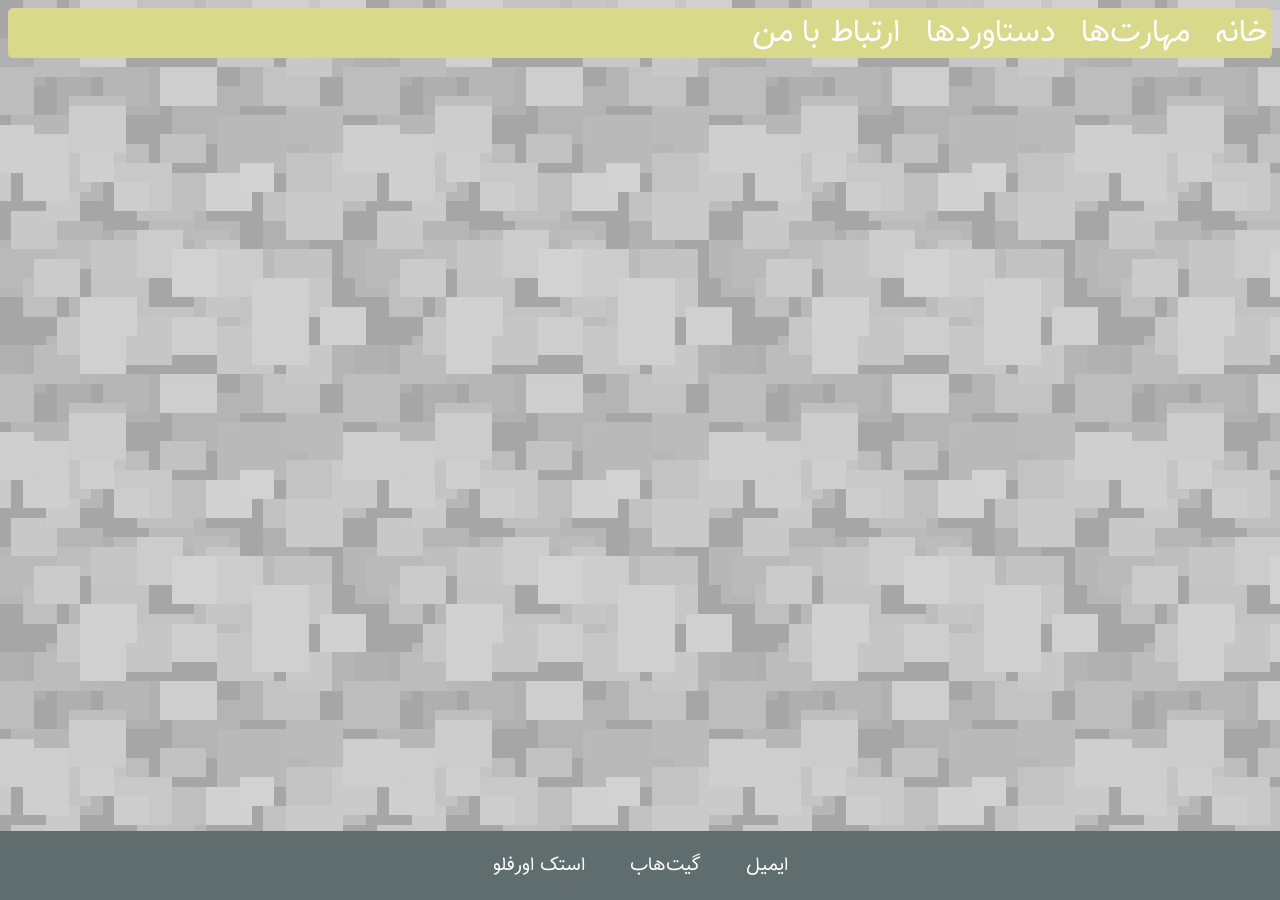
==== achievements.html @ 1ecc54fc "change for navigation and footer" ====
<!DOCTYPE html>
<html lang="en" dir="rtl">
	<head>
		<meta charset="utf-8">
		<title>دستاوردها</title>
		<link rel="stylesheet" href="styles.css">
	</head>
	<body>
		<ul class="nav">
			<li class="nav"><a class="nav" href="index.html">خانه</a></li>
			<li class="nav"><a class="nav" href="skills.html">مهارت‌ها</a></li>
		 	<li class="nav"><a class="nav" href="achievements.html">دستاوردها</a></li>
		 	<li class="nav"><a class="nav" href="contact_me.html">ارتباط با من</a></li>
		</ul>

		<div class="footer">
			<ul class="footer">
				<li class="footer" float="right"><a class="footer" href="mailto:mohsenghasemi8156@gmail.com">ایمیل</a></li>
				<li class="footer"><a class="footer" href="https://github.com/MohsenMakesCoolThings">گیت‌هاب</a></li>
				<li class="footer" align="left"><a class="footer" href="https://stackoverflow.com/users/16679066/mohsenghasemi">استک اورفلو</a></li>
			</ul>
		</div>
	</body>
</html>
---- styles.css ----
@font-face {
 	font-family: Tanha;
 	src: url(Tanha.ttf);
}

body {
	background-image: url(background.jpg);
	font-family: Tanha;
}

ul.nav {
 	list-style-type: none;
 	margin: 0;
	padding-right: 5px;
	padding-left: 5px;
 	background-color: #d9d98b;
	border-radius: 5px;
}

li.nav {
	font-size: 24pt;
	background-color: #d9d98b;
 	display: inline;
 	margin-left: 20px;
}

li.nav:hover {
	background-color: #adad6f;
 	display: inline;
 	padding-left: : 10px;
}

a.nav {
	text-decoration: none;
	color: #ffffff;
}
div.footer {
	position: fixed;
	left: 0;
	bottom: 0;
	width: 100%;
	color: white;
	background-color: #606d6e;
	text-align: center;
}

ul.footer {
 	list-style-type: none;
 	margin-top: 20px;
	margin-bottom: 20px;
	padding-right: 5px;
	padding-left: 5px;
}

li.footer {
	font-size: 14pt;
 	display: inline;
 	margin-left: 20px;
	margin-right: 20px;
}

li.footer:hover {
	background-color: #3e4445;
 	display: inline;
}

a.footer {
	text-decoration: none;
	color: #ffffff;
}
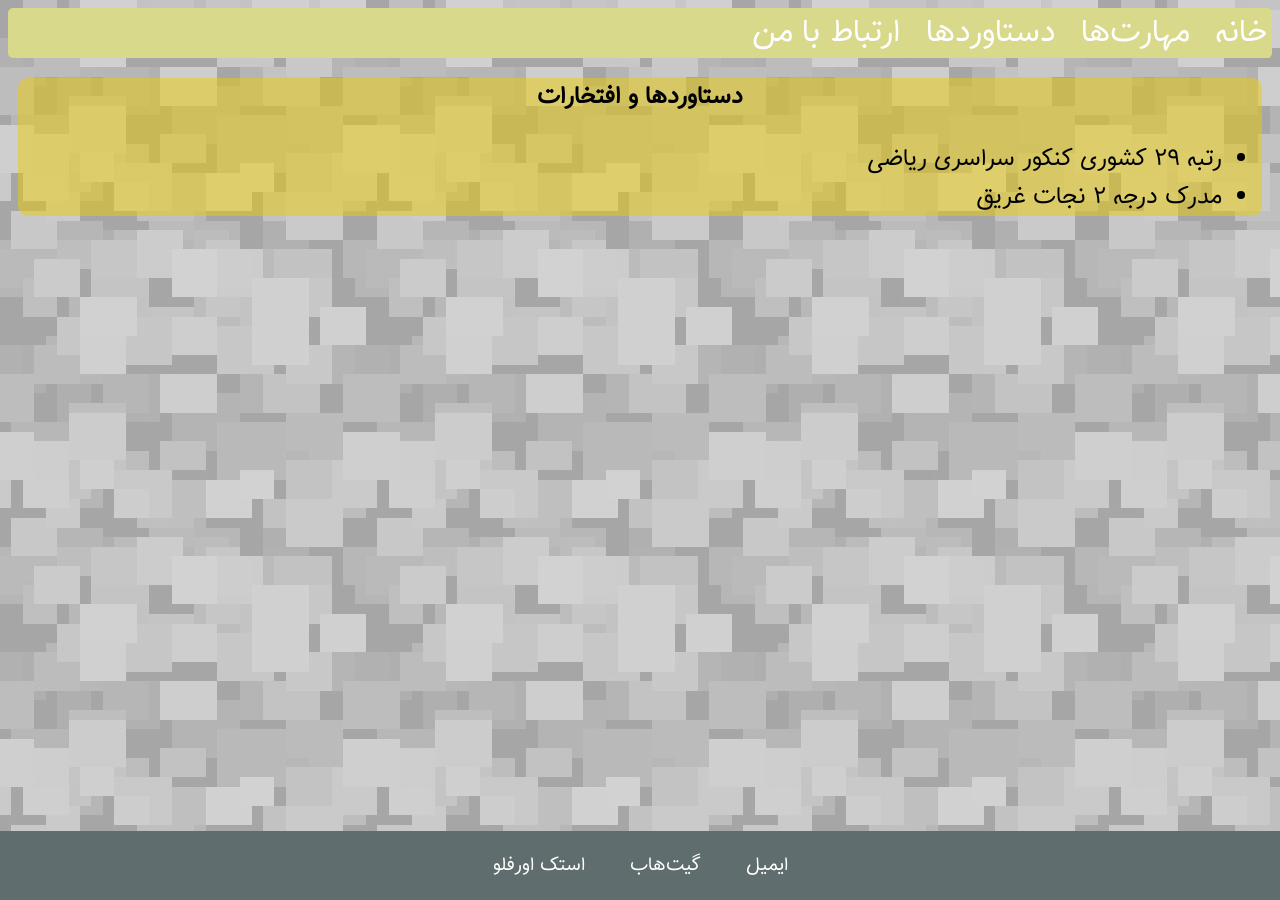
==== commit 9672eb4b: "changes in html files" ====
--- a/achievements.html
+++ b/achievements.html
@@ -12,7 +12,13 @@
 		 	<li class="nav"><a class="nav" href="achievements.html">دستاوردها</a></li>
 		 	<li class="nav"><a class="nav" href="contact_me.html">ارتباط با من</a></li>
 		</ul>
-
+		<div class="text">
+			<h2>دستاوردها و افتخارات</h2>
+			<ul class="text">
+				<li>رتبه ۲۹ کشوری کنکور سراسری ریاضی</li>
+				<li>مدرک درجه ۲ نجات غریق</li>
+			</ul>
+		</div>
 		<div class="footer">
 			<ul class="footer">
 				<li class="footer" float="right"><a class="footer" href="mailto:mohsenghasemi8156@gmail.com">ایمیل</a></li>
--- a/styles.css
+++ b/styles.css
@@ -68,3 +68,25 @@
 	text-decoration: none;
 	color: #ffffff;
 }
+
+
+div.text {
+	margin: 10px 10px 10px 10px;
+	background: rgba(235, 205, 9, 0.5);
+	border-radius: 10px;
+	text-align: center;
+}
+p.text {
+	font-size: 18pt;
+	margin: 0;
+}
+
+ul.text {
+	font-size: 18pt;
+	text-align: right;
+}
+
+form.contact {
+	text-align: right;
+	padding: 10px 10px 10px 10px;
+}
